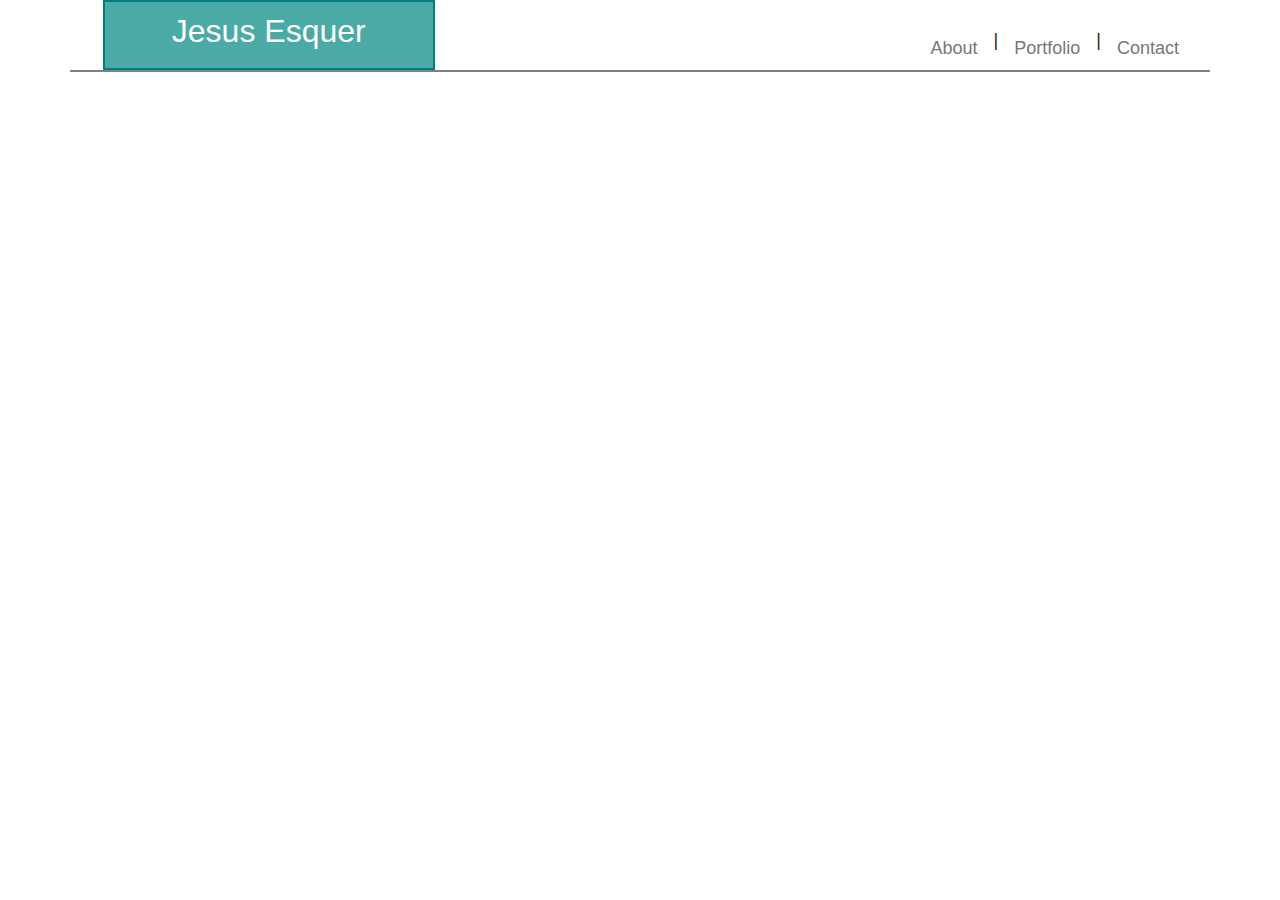
==== index.html @ 373d1f25 "added details to navbar" ====
<!DOCTYPE html>

<head>
    <link rel="stylesheet" href="https://stackpath.bootstrapcdn.com/bootstrap/4.3.1/css/bootstrap.min.css"
        integrity="sha384-ggOyR0iXCbMQv3Xipma34MD+dH/1fQ784/j6cY/iJTQUOhcWr7x9JvoRxT2MZw1T" crossorigin="anonymous">
    <script src="https://code.jquery.com/jquery-3.3.1.slim.min.js"
        integrity="sha384-q8i/X+965DzO0rT7abK41JStQIAqVgRVzpbzo5smXKp4YfRvH+8abtTE1Pi6jizo"
        crossorigin="anonymous"></script>
    <script src="https://cdnjs.cloudflare.com/ajax/libs/popper.js/1.14.7/umd/popper.min.js"
        integrity="sha384-UO2eT0CpHqdSJQ6hJty5KVphtPhzWj9WO1clHTMGa3JDZwrnQq4sF86dIHNDz0W1"
        crossorigin="anonymous"></script>
    <script src="https://stackpath.bootstrapcdn.com/bootstrap/4.3.1/js/bootstrap.min.js"
        integrity="sha384-JjSmVgyd0p3pXB1rRibZUAYoIIy6OrQ6VrjIEaFf/nJGzIxFDsf4x0xIM+B07jRM"
        crossorigin="anonymous"></script>
    <link rel="stylesheet" href="style.css">
</head>

<body>
    <div class="container">
        <div class="row">
            <div class="col-4 col">
                <div id="name">
                    <h2>Jesus Esquer</h2>
                </div>
            </div>
            <div class="col-8 col">
                <ul class="nav justify-content-end">
                    <li class="nav-item">
                        <a class="nav-link active" href="#">About</a>
                    </li>
                    |
                    <li class="nav-item">
                        <a class="nav-link" href="#">Portfolio</a>
                    </li>
                    |
                    <li class="nav-item">
                        <a class="nav-link" href="#">Contact</a>
                    </li>
                </ul>
            </div>
        </div>
    </div>


</body>
---- style.css ----
#name {
    background: #4aaaa5;
    margin-left: 5%;
    padding: 10px;
    color: white;
    border: 2px solid teal;
    text-align: center;
}
.col{
    border-bottom: 2px solid grey;
    background: #ffffff;
}

.nav{
    margin-top: 1.5em;
    bottom: 0;
    font-size: 18px;
}

.nav-link{
    font-family: Arial, Helvetica, sans-serif;
    color: #777777;
    text-decoration: none;
}
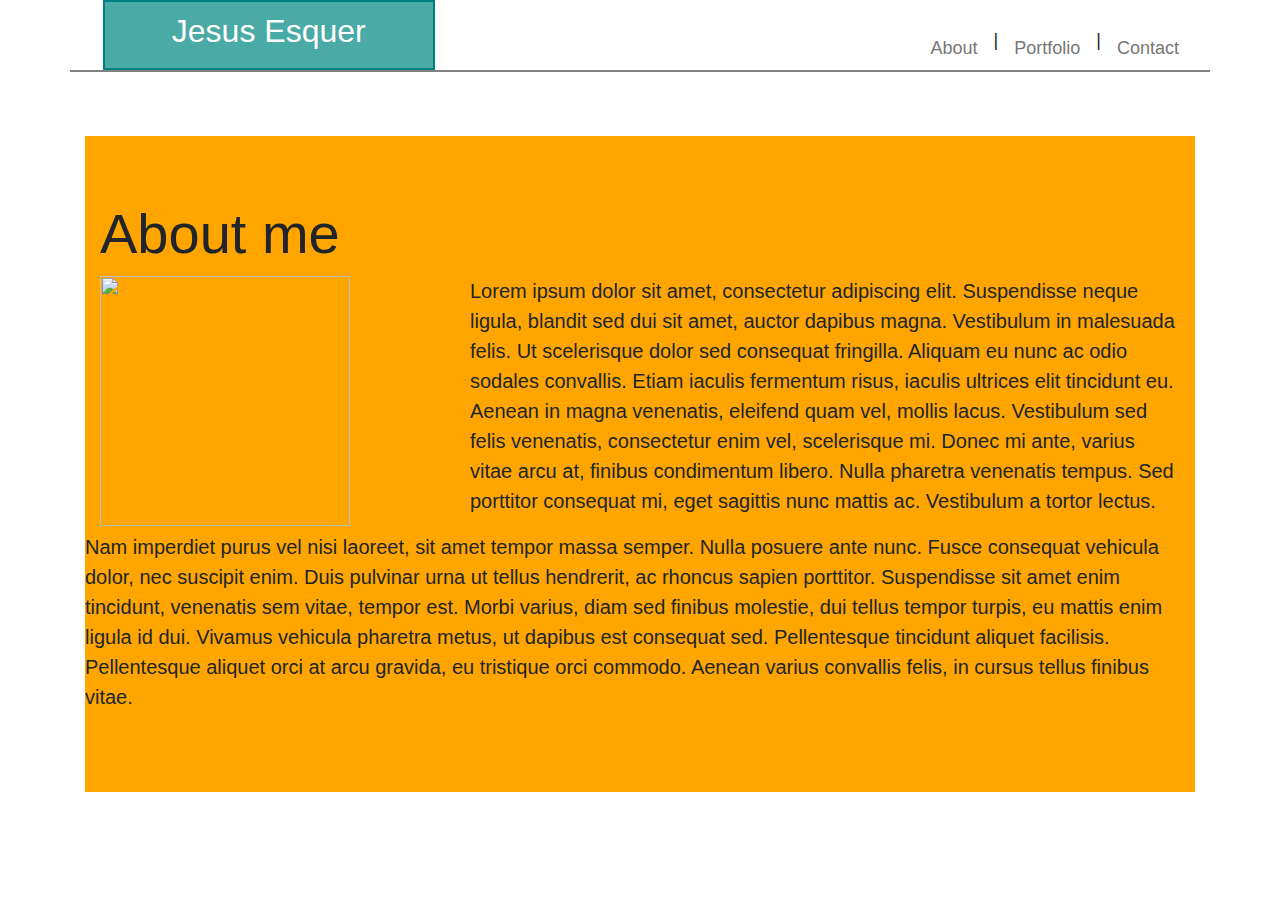
==== commit 9e662901: "created jumbotron with picture and description about me" ====
--- a/index.html
+++ b/index.html
@@ -39,6 +39,53 @@
                 </ul>
             </div>
         </div>
+        <div class="row">
+            <div class="col-12">
+                <div class="jumbotron jumbotron-fluid">
+                    <div class="container">
+                        <div class="row ">
+                            <h3 class="col-12 display-4">About me</h3>
+                        </div>
+                        <div class="row">
+                            <div class="col-4">
+                                <img src="https://avatarfiles.alphacoders.com/894/89417.jpg" height="250px"
+                                    width="250px">
+                            </div>
+                            <div class="col-8">
+                                <p class="lead">Lorem ipsum dolor sit amet, consectetur adipiscing elit. Suspendisse
+                                    neque ligula, blandit sed dui sit amet, auctor dapibus magna. Vestibulum in
+                                    malesuada felis. Ut scelerisque dolor sed consequat fringilla. Aliquam eu nunc ac
+                                    odio sodales convallis. Etiam iaculis fermentum risus, iaculis ultrices elit
+                                    tincidunt eu. Aenean in magna venenatis, eleifend quam vel, mollis lacus. Vestibulum
+                                    sed felis venenatis, consectetur enim vel, scelerisque mi. Donec mi ante, varius
+                                    vitae arcu at, finibus condimentum libero. Nulla pharetra venenatis tempus. Sed
+                                    porttitor consequat mi, eget sagittis nunc mattis ac. Vestibulum a tortor lectus.
+                                </p>
+                            </div>
+                            <div class="row">
+                                <div class="col-12">
+                                    <p class="lead"> Nam imperdiet purus vel nisi laoreet, sit amet tempor massa semper.
+                                        Nulla
+                                        posuere
+                                        ante nunc. Fusce consequat vehicula dolor, nec suscipit enim. Duis pulvinar urna
+                                        ut
+                                        tellus hendrerit, ac rhoncus sapien porttitor. Suspendisse sit amet enim
+                                        tincidunt,
+                                        venenatis sem vitae, tempor est. Morbi varius, diam sed finibus molestie, dui
+                                        tellus
+                                        tempor turpis, eu mattis enim ligula id dui. Vivamus vehicula pharetra metus, ut
+                                        dapibus est consequat sed. Pellentesque tincidunt aliquet facilisis.
+                                        Pellentesque
+                                        aliquet orci at arcu gravida, eu tristique orci commodo. Aenean varius convallis
+                                        felis, in cursus tellus finibus vitae.
+                                    </p>
+                                </div>
+                            </div>
+                        </div>
+                    </div>
+                </div>
+            </div>
+        </div>
     </div>
 
 
--- a/style.css
+++ b/style.css
@@ -21,4 +21,12 @@
     font-family: Arial, Helvetica, sans-serif;
     color: #777777;
     text-decoration: none;
-}+}
+
+.jumbotron{
+    background: orange;
+    margin-top: 4em;
+}
+
+
+
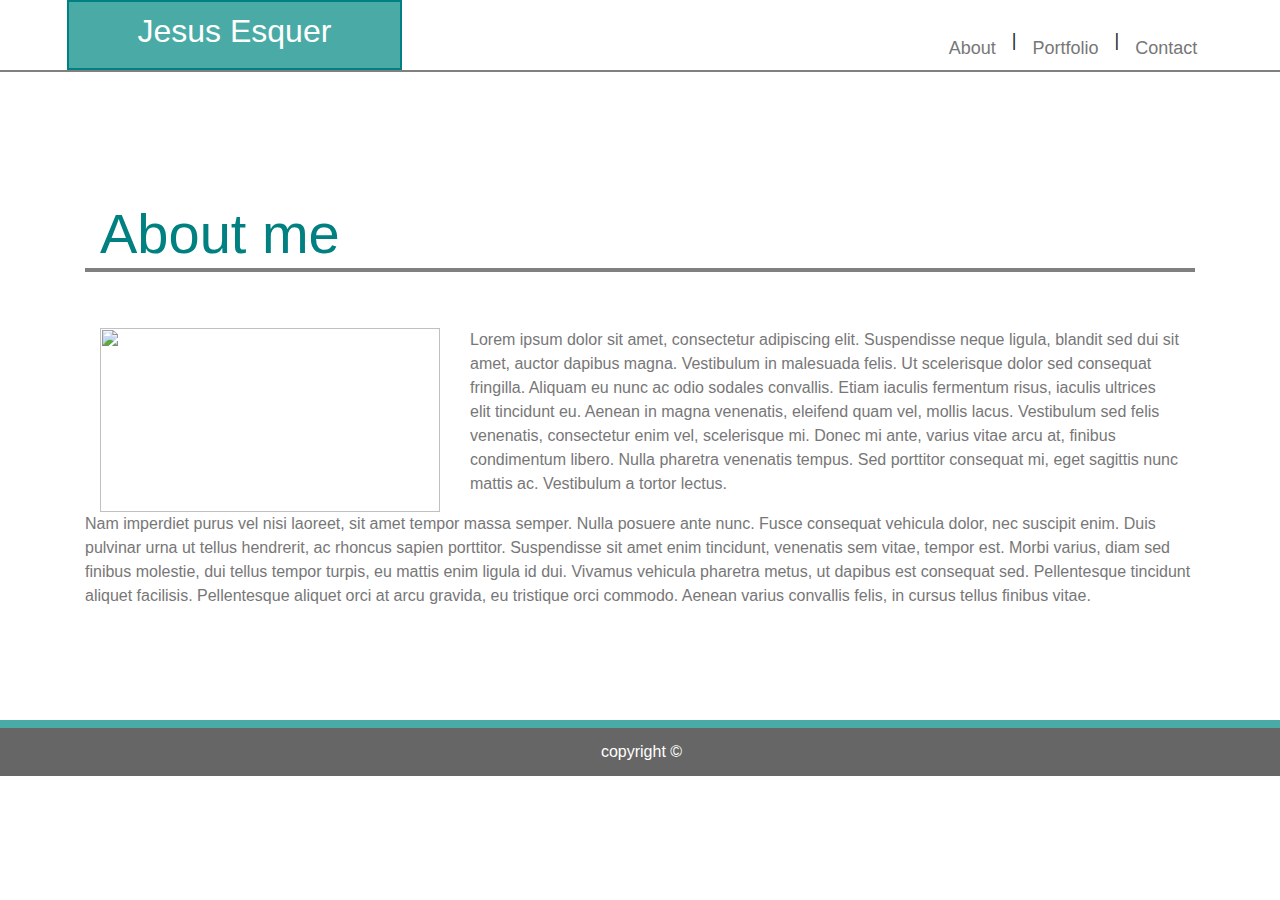
==== commit 5edc2401: "changed profile picture" ====
--- a/index.html
+++ b/index.html
@@ -12,12 +12,15 @@
     <script src="https://stackpath.bootstrapcdn.com/bootstrap/4.3.1/js/bootstrap.min.js"
         integrity="sha384-JjSmVgyd0p3pXB1rRibZUAYoIIy6OrQ6VrjIEaFf/nJGzIxFDsf4x0xIM+B07jRM"
         crossorigin="anonymous"></script>
-    <link rel="stylesheet" href="style.css">
+    <link rel="stylesheet" href="css/style_index.css">
+    <meta name="viewport" content="width=device-width, initial-scale=1.0">
+
 </head>
 
+
 <body>
-    <div class="container">
-        <div class="row">
+    <div class="container bg">
+        <div class="row header">
             <div class="col-4 col">
                 <div id="name">
                     <h2>Jesus Esquer</h2>
@@ -44,41 +47,51 @@
                 <div class="jumbotron jumbotron-fluid">
                     <div class="container">
                         <div class="row ">
-                            <h3 class="col-12 display-4">About me</h3>
+                            <h3 class="col-12 display-4 about">About me</h3>
                         </div>
                         <div class="row">
-                            <div class="col-4">
-                                <img src="https://avatarfiles.alphacoders.com/894/89417.jpg" height="250px"
-                                    width="250px">
+                            <div class="col-4 row1">
+                                <img src="http://ithunters.ca/images/profile.png" height="100%"
+                                    width="100%">
                             </div>
                             <div class="col-8">
                                 <p class="lead">Lorem ipsum dolor sit amet, consectetur adipiscing elit. Suspendisse
                                     neque ligula, blandit sed dui sit amet, auctor dapibus magna. Vestibulum in
-                                    malesuada felis. Ut scelerisque dolor sed consequat fringilla. Aliquam eu nunc ac
+                                    malesuada felis. Ut scelerisque dolor sed consequat fringilla. Aliquam eu nunc
+                                    ac
                                     odio sodales convallis. Etiam iaculis fermentum risus, iaculis ultrices elit
-                                    tincidunt eu. Aenean in magna venenatis, eleifend quam vel, mollis lacus. Vestibulum
+                                    tincidunt eu. Aenean in magna venenatis, eleifend quam vel, mollis lacus.
+                                    Vestibulum
                                     sed felis venenatis, consectetur enim vel, scelerisque mi. Donec mi ante, varius
                                     vitae arcu at, finibus condimentum libero. Nulla pharetra venenatis tempus. Sed
-                                    porttitor consequat mi, eget sagittis nunc mattis ac. Vestibulum a tortor lectus.
+                                    porttitor consequat mi, eget sagittis nunc mattis ac. Vestibulum a tortor
+                                    lectus.
                                 </p>
                             </div>
-                            <div class="row">
-                                <div class="col-12">
-                                    <p class="lead"> Nam imperdiet purus vel nisi laoreet, sit amet tempor massa semper.
-                                        Nulla
-                                        posuere
-                                        ante nunc. Fusce consequat vehicula dolor, nec suscipit enim. Duis pulvinar urna
-                                        ut
-                                        tellus hendrerit, ac rhoncus sapien porttitor. Suspendisse sit amet enim
-                                        tincidunt,
-                                        venenatis sem vitae, tempor est. Morbi varius, diam sed finibus molestie, dui
-                                        tellus
-                                        tempor turpis, eu mattis enim ligula id dui. Vivamus vehicula pharetra metus, ut
-                                        dapibus est consequat sed. Pellentesque tincidunt aliquet facilisis.
-                                        Pellentesque
-                                        aliquet orci at arcu gravida, eu tristique orci commodo. Aenean varius convallis
-                                        felis, in cursus tellus finibus vitae.
-                                    </p>
+                            <div>
+                                <div class="row">
+                                    <div class="col-12">
+                                        <p class="lead"> Nam imperdiet purus vel nisi laoreet, sit amet tempor massa
+                                            semper.
+                                            Nulla
+                                            posuere
+                                            ante nunc. Fusce consequat vehicula dolor, nec suscipit enim. Duis pulvinar
+                                            urna
+                                            ut
+                                            tellus hendrerit, ac rhoncus sapien porttitor. Suspendisse sit amet enim
+                                            tincidunt,
+                                            venenatis sem vitae, tempor est. Morbi varius, diam sed finibus molestie,
+                                            dui
+                                            tellus
+                                            tempor turpis, eu mattis enim ligula id dui. Vivamus vehicula pharetra
+                                            metus, ut
+                                            dapibus est consequat sed. Pellentesque tincidunt aliquet facilisis.
+                                            Pellentesque
+                                            aliquet orci at arcu gravida, eu tristique orci commodo. Aenean varius
+                                            convallis
+                                            felis, in cursus tellus finibus vitae.
+                                        </p>
+                                    </div>
                                 </div>
                             </div>
                         </div>
@@ -86,7 +99,22 @@
                 </div>
             </div>
         </div>
+        <div class="row">
+            <div class="col-12">
+                <div class="card-footer">
+                    copyright ©
+                </div>
+            </div>
+        </div>
     </div>
+    <style>
+        @media screen and (max-width: 480px) {}
 
+        @media screen and (max-width: 768px) {
+            [class*="col-"] {
+                width: 100%;
+            }
+        }
+    </style>
 
 </body>--- a/css/style_index.css
+++ b/css/style_index.css
@@ -0,0 +1,86 @@
+body{
+    background-image: url(https://www.toptal.com/designers/subtlepatterns/patterns/papyrus.png);
+    width: 100%;
+    height: 100%;
+}
+.header {
+    margin-right: -120px;
+    margin-left: -117px;
+}
+
+#name {
+    background: #4aaaa5;
+    margin-left: 20%;
+    padding: 10px;
+    color: white;
+    border: 2px solid teal;
+    text-align: center;
+}
+.col{
+    border-bottom: 2px solid grey;
+    background: #ffffff;
+}
+
+.nav{
+    margin-top: 1.5em;
+    bottom: 0;
+    font-size: 18px;
+    margin-right: 10%;
+}
+
+.nav-link{
+    font-family: Arial, Helvetica, sans-serif;
+    color: #777777;
+    text-decoration: none;
+}
+.nav-link:hover {
+    background-color: lightgoldenrodyellow;
+    color: lightseagreen
+  }
+
+.jumbotron{
+    background: #ffffff;
+    margin-top: 4em;
+    
+}
+
+
+.about{
+font-family: Arial, Helvetica, sans-serif;
+float: left;
+border-bottom: 4px solid gray;
+margin-bottom: 1em;
+color: teal;
+}
+
+.card-footer {
+    color: white;
+    border-top: 8px solid #4aaaa5;
+    background-color: #666666;
+    text-align: center;
+    margin-right: -120px;
+    margin-left: -117px;
+}
+
+
+.lead{
+    font-family: Arial, Helvetica, sans-serif;
+    color: #777777;
+    font-size:16px;
+}
+
+
+@media only screen and (max-width: 480px){
+    [class*="col-"] {
+        width: 100%;
+      }
+}
+@media only screen and (max-width: 768px){
+    [class*="col-"] {
+        width: 100%;
+      }
+      [img]{
+        height: 250px;
+        width:250px;
+      }
+}
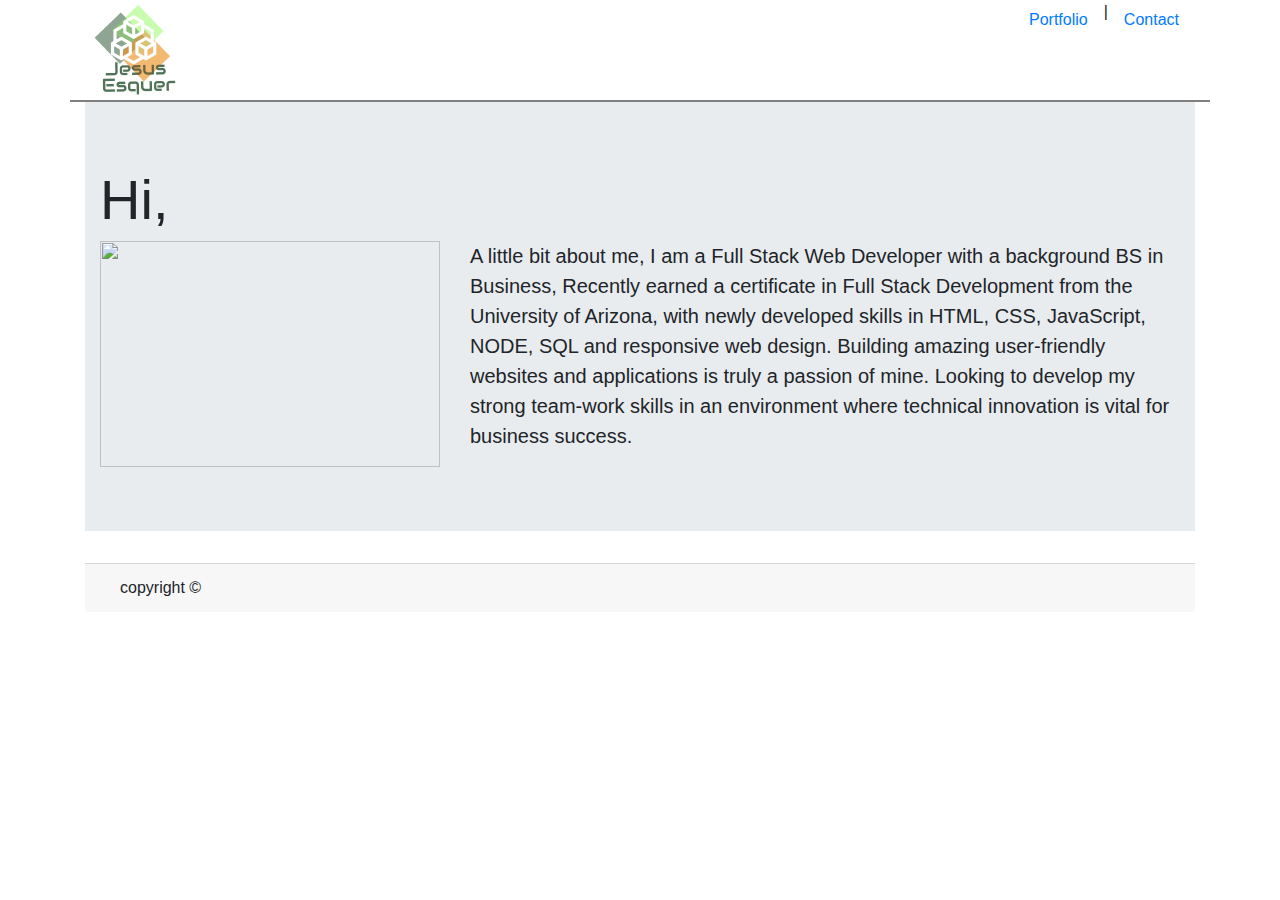
==== commit 445ff77c: "changed profile named for a logo and added hover grow size" ====
--- a/index.html
+++ b/index.html
@@ -13,31 +13,28 @@
         integrity="sha384-JjSmVgyd0p3pXB1rRibZUAYoIIy6OrQ6VrjIEaFf/nJGzIxFDsf4x0xIM+B07jRM"
         crossorigin="anonymous"></script>
     <link rel="stylesheet" href="css/style_index.css">
-    <meta name="viewport" content="width=device-width, initial-scale=1.0">
 
 </head>
 
 
 <body>
-    <div class="container bg">
+    <div class="container">
         <div class="row header">
             <div class="col-4 col">
-                <div id="name">
-                    <h2>Jesus Esquer</h2>
+                <div >
+                    <a href="index.html">
+                        <img id="logo" src="imgs/Name-logo.png">
+                    </a>
                 </div>
             </div>
             <div class="col-8 col">
                 <ul class="nav justify-content-end">
                     <li class="nav-item">
-                        <a class="nav-link active" href="#">About</a>
+                        <a class="nav-link" href="portfolio.html">Portfolio</a>
                     </li>
                     |
                     <li class="nav-item">
-                        <a class="nav-link" href="#">Portfolio</a>
-                    </li>
-                    |
-                    <li class="nav-item">
-                        <a class="nav-link" href="#">Contact</a>
+                        <a class="nav-link" href="contact.html">Contact</a>
                     </li>
                 </ul>
             </div>
@@ -47,52 +44,20 @@
                 <div class="jumbotron jumbotron-fluid">
                     <div class="container">
                         <div class="row ">
-                            <h3 class="col-12 display-4 about">About me</h3>
+                            <h3 class="col-12 display-4 about">Hi,</h3>
                         </div>
                         <div class="row">
                             <div class="col-4 row1">
-                                <img src="http://ithunters.ca/images/profile.png" height="100%"
-                                    width="100%">
+                                <img src="http://ithunters.ca/images/profile.png" height="100%" width="100%">
                             </div>
                             <div class="col-8">
-                                <p class="lead">Lorem ipsum dolor sit amet, consectetur adipiscing elit. Suspendisse
-                                    neque ligula, blandit sed dui sit amet, auctor dapibus magna. Vestibulum in
-                                    malesuada felis. Ut scelerisque dolor sed consequat fringilla. Aliquam eu nunc
-                                    ac
-                                    odio sodales convallis. Etiam iaculis fermentum risus, iaculis ultrices elit
-                                    tincidunt eu. Aenean in magna venenatis, eleifend quam vel, mollis lacus.
-                                    Vestibulum
-                                    sed felis venenatis, consectetur enim vel, scelerisque mi. Donec mi ante, varius
-                                    vitae arcu at, finibus condimentum libero. Nulla pharetra venenatis tempus. Sed
-                                    porttitor consequat mi, eget sagittis nunc mattis ac. Vestibulum a tortor
-                                    lectus.
+                                <p class="lead"> A little bit about me, I am a Full Stack Web Developer with a background BS in Business, Recently
+                                    earned a certificate in Full Stack Development from the University of Arizona, with
+                                    newly developed skills in HTML, CSS, JavaScript, NODE, SQL and responsive web
+                                    design. Building amazing user-friendly websites and applications is truly a passion
+                                    of mine. Looking to develop my strong team-work skills in an environment where
+                                    technical innovation is vital for business success.
                                 </p>
-                            </div>
-                            <div>
-                                <div class="row">
-                                    <div class="col-12">
-                                        <p class="lead"> Nam imperdiet purus vel nisi laoreet, sit amet tempor massa
-                                            semper.
-                                            Nulla
-                                            posuere
-                                            ante nunc. Fusce consequat vehicula dolor, nec suscipit enim. Duis pulvinar
-                                            urna
-                                            ut
-                                            tellus hendrerit, ac rhoncus sapien porttitor. Suspendisse sit amet enim
-                                            tincidunt,
-                                            venenatis sem vitae, tempor est. Morbi varius, diam sed finibus molestie,
-                                            dui
-                                            tellus
-                                            tempor turpis, eu mattis enim ligula id dui. Vivamus vehicula pharetra
-                                            metus, ut
-                                            dapibus est consequat sed. Pellentesque tincidunt aliquet facilisis.
-                                            Pellentesque
-                                            aliquet orci at arcu gravida, eu tristique orci commodo. Aenean varius
-                                            convallis
-                                            felis, in cursus tellus finibus vitae.
-                                        </p>
-                                    </div>
-                                </div>
                             </div>
                         </div>
                     </div>
@@ -102,19 +67,11 @@
         <div class="row">
             <div class="col-12">
                 <div class="card-footer">
-                    copyright ©
+                    <div class="container">
+                        copyright ©
+                    </div>
                 </div>
             </div>
         </div>
     </div>
-    <style>
-        @media screen and (max-width: 480px) {}
-
-        @media screen and (max-width: 768px) {
-            [class*="col-"] {
-                width: 100%;
-            }
-        }
-    </style>
-
 </body>--- a/css/style_index.css
+++ b/css/style_index.css
@@ -3,46 +3,42 @@
     width: 100%;
     height: 100%;
 }
-.header {
-    margin-right: -120px;
-    margin-left: -117px;
-}
 
-#name {
-    background: #4aaaa5;
-    margin-left: 20%;
-    padding: 10px;
-    color: white;
-    border: 2px solid teal;
-    text-align: center;
-}
+
+
 .col{
     border-bottom: 2px solid grey;
     background: #ffffff;
 }
 
-.nav{
-    margin-top: 1.5em;
-    bottom: 0;
-    font-size: 18px;
-    margin-right: 10%;
+#logo {
+    width: 100px;
+    height: 100px;
 }
+
+
+#logo:hover {
+    height: 150px;
+    width:  150px;
+  
+  };
 
 .nav-link{
     font-family: Arial, Helvetica, sans-serif;
     color: #777777;
     text-decoration: none;
-}
+};
+
 .nav-link:hover {
     background-color: lightgoldenrodyellow;
     color: lightseagreen
-  }
+  };
 
 .jumbotron{
     background: #ffffff;
     margin-top: 4em;
     
-}
+};
 
 
 .about{
@@ -51,36 +47,24 @@
 border-bottom: 4px solid gray;
 margin-bottom: 1em;
 color: teal;
-}
+};
 
 .card-footer {
     color: white;
     border-top: 8px solid #4aaaa5;
     background-color: #666666;
     text-align: center;
-    margin-right: -120px;
-    margin-left: -117px;
-}
+    
+ 
+};
+#sticky-footer {
+    flex-shrink: none;
+  };
 
 
 .lead{
     font-family: Arial, Helvetica, sans-serif;
     color: #777777;
     font-size:16px;
-}
+};
 
-
-@media only screen and (max-width: 480px){
-    [class*="col-"] {
-        width: 100%;
-      }
-}
-@media only screen and (max-width: 768px){
-    [class*="col-"] {
-        width: 100%;
-      }
-      [img]{
-        height: 250px;
-        width:250px;
-      }
-}
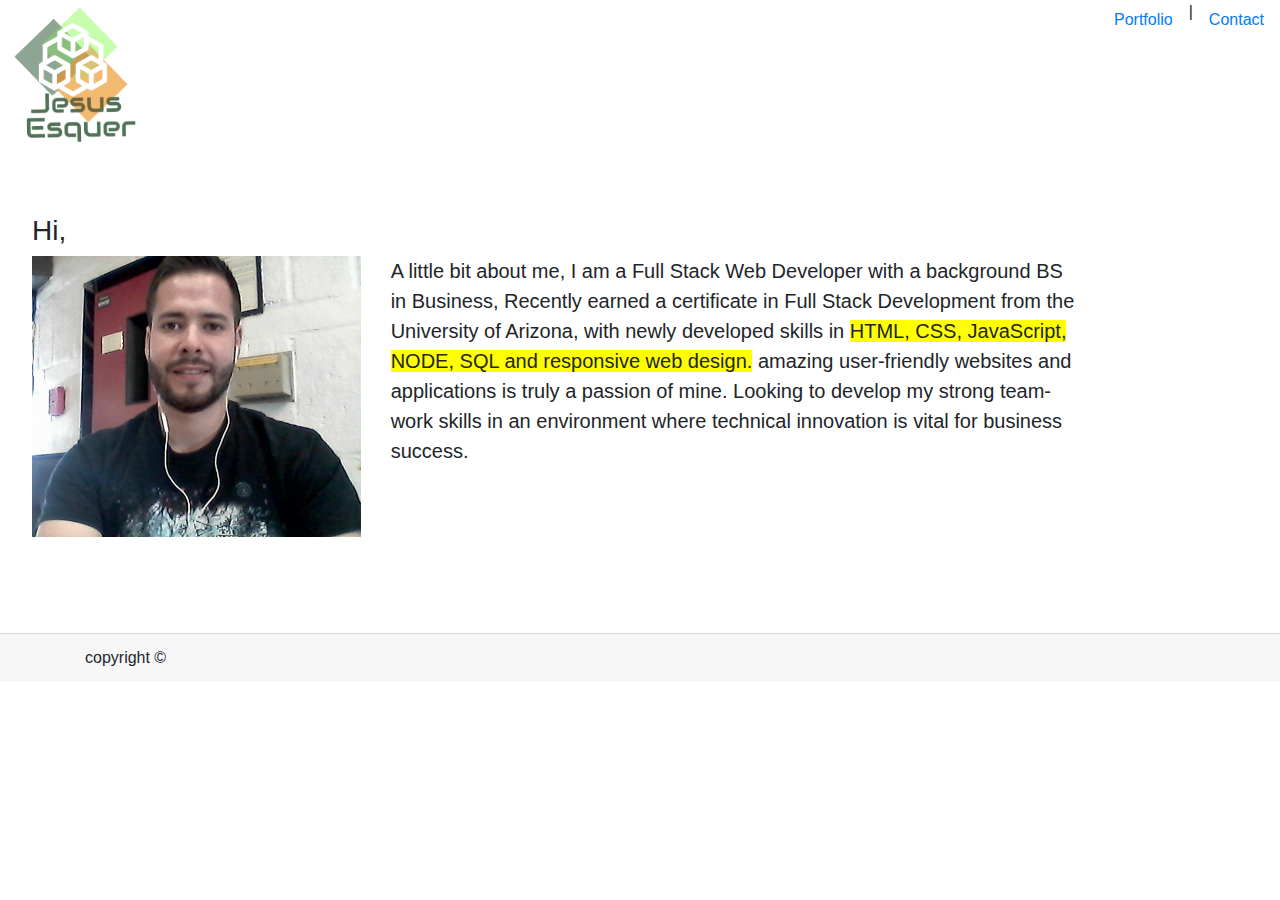
==== commit 6a320c2f: "added changing background image to profile" ====
--- a/index.html
+++ b/index.html
@@ -1,8 +1,79 @@
 <!DOCTYPE html>
 
 <head>
+    <!--CSS Reset to clear margins-->
+    <link rel="stylesheet" href="css/css-reset.css">
+
+    <!-- SCSS Blend Background-->
+    <!-- <link rel="stylesheet" href="css/style.css"> -->
+    <!-- CSS BootStrap links-->
     <link rel="stylesheet" href="https://stackpath.bootstrapcdn.com/bootstrap/4.3.1/css/bootstrap.min.css"
         integrity="sha384-ggOyR0iXCbMQv3Xipma34MD+dH/1fQ784/j6cY/iJTQUOhcWr7x9JvoRxT2MZw1T" crossorigin="anonymous">
+    
+            <!-- Our CSS file-->
+    <link rel="stylesheet" href="css/style_index.css">
+    
+    <title>Jesus Esquer</title>
+</head>
+
+
+<body class="blend">
+
+    <div class="row header">
+        <div class="col-4 col">
+            <div>
+                <a href="index.html">
+                    <img id="logo" src="imgs/Name-logo.png">
+                </a>
+            </div>
+        </div>
+        <div class="col-8 col">
+            <ul class="nav justify-content-end">
+                <li class="nav-item">
+                    <a class="nav-link" href="portfolio.html">Portfolio</a>
+                </li>
+                |
+                <li class="nav-item">
+                    <a class="nav-link" href="contact.html">Contact</a>
+                </li>
+            </ul>
+        </div>
+    </div>
+    <div class="container row">
+        <div class="col-12 jumbotron" style="background: none;" >
+            <div class="row">
+                <h3 class="col-12" id="greeting">Hi,</h3>
+            </div>
+            <div class="row">
+                <div class="col-12 col-md-4 col-sm-4 row1">
+                    <img src="imgs/Profile-picture.png" height="100%" width="100%">
+                </div>
+                <div class="col-12 col-md-8 col-sm-8">
+                    <p class="lead"> A little bit about me, I am a Full Stack Web Developer with a
+                        background BS in Business, Recently
+                        earned a certificate in Full Stack Development from the University of Arizona, with
+                        newly developed skills in <span style="background-color: #FFFF00"> HTML, CSS, JavaScript, NODE,
+                            SQL and responsive web
+                            design.</span> amazing user-friendly websites and applications is truly a passion
+                        of mine. Looking to develop my strong team-work skills in an environment where
+                        technical innovation is vital for business success.
+                    </p>
+                </div>
+            </div>
+        </div>
+    </div>
+
+    <div class="row">
+        <div class="col-12">
+            <div class="card-footer">
+                <div class="container">
+                    copyright ©
+                </div>
+            </div>
+        </div>
+    </div>
+
+    <!--Boot Strap Javascript-->
     <script src="https://code.jquery.com/jquery-3.3.1.slim.min.js"
         integrity="sha384-q8i/X+965DzO0rT7abK41JStQIAqVgRVzpbzo5smXKp4YfRvH+8abtTE1Pi6jizo"
         crossorigin="anonymous"></script>
@@ -12,66 +83,5 @@
     <script src="https://stackpath.bootstrapcdn.com/bootstrap/4.3.1/js/bootstrap.min.js"
         integrity="sha384-JjSmVgyd0p3pXB1rRibZUAYoIIy6OrQ6VrjIEaFf/nJGzIxFDsf4x0xIM+B07jRM"
         crossorigin="anonymous"></script>
-    <link rel="stylesheet" href="css/style_index.css">
 
-</head>
-
-
-<body>
-    <div class="container">
-        <div class="row header">
-            <div class="col-4 col">
-                <div >
-                    <a href="index.html">
-                        <img id="logo" src="imgs/Name-logo.png">
-                    </a>
-                </div>
-            </div>
-            <div class="col-8 col">
-                <ul class="nav justify-content-end">
-                    <li class="nav-item">
-                        <a class="nav-link" href="portfolio.html">Portfolio</a>
-                    </li>
-                    |
-                    <li class="nav-item">
-                        <a class="nav-link" href="contact.html">Contact</a>
-                    </li>
-                </ul>
-            </div>
-        </div>
-        <div class="row">
-            <div class="col-12">
-                <div class="jumbotron jumbotron-fluid">
-                    <div class="container">
-                        <div class="row ">
-                            <h3 class="col-12 display-4 about">Hi,</h3>
-                        </div>
-                        <div class="row">
-                            <div class="col-4 row1">
-                                <img src="http://ithunters.ca/images/profile.png" height="100%" width="100%">
-                            </div>
-                            <div class="col-8">
-                                <p class="lead"> A little bit about me, I am a Full Stack Web Developer with a background BS in Business, Recently
-                                    earned a certificate in Full Stack Development from the University of Arizona, with
-                                    newly developed skills in HTML, CSS, JavaScript, NODE, SQL and responsive web
-                                    design. Building amazing user-friendly websites and applications is truly a passion
-                                    of mine. Looking to develop my strong team-work skills in an environment where
-                                    technical innovation is vital for business success.
-                                </p>
-                            </div>
-                        </div>
-                    </div>
-                </div>
-            </div>
-        </div>
-        <div class="row">
-            <div class="col-12">
-                <div class="card-footer">
-                    <div class="container">
-                        copyright ©
-                    </div>
-                </div>
-            </div>
-        </div>
-    </div>
 </body>--- a/css/style.css
+++ b/css/style.css
@@ -0,0 +1,54 @@
+html {
+    background: #fff;
+  }
+  
+  body {
+    height: 100%;
+  }
+  
+  html, body {
+    padding: 0;
+    margin: 0;
+    font-family: "Nocturno Display Medium 4", Georgia;
+    font-style: normal;
+    font-weight: normal;
+    font-stretch: normal;
+  }
+  
+  body {
+      background: url(http://unsplash.it/1499/1000);
+    background-size: 100%;
+    background-size: cover;
+    background-repeat: no-repeat;
+  }
+  
+  .blend {
+    mix-blend-mode: exclusion;
+    color: white;
+    display: block;
+    height: 100%;
+    width: 100%;
+    display: flex;
+    flex-direction: column;
+    justify-content: center;
+    align-items: center;
+    text-align: center;
+    font-size: 6vw;
+  }
+  
+  .red {
+    color: red;
+  }
+  
+  .blue {
+    color: blue;
+  }
+  
+  .green {
+    color: green;
+  }
+  
+  blockquote {
+    margin-bottom: 100px;
+    line-height: 1.1;
+  }--- a/css/style_index.css
+++ b/css/style_index.css
@@ -1,14 +1,5 @@
-body{
-    background-image: url(https://www.toptal.com/designers/subtlepatterns/patterns/papyrus.png);
-    width: 100%;
-    height: 100%;
-}
-
-
-
-.col{
-    border-bottom: 2px solid grey;
-    background: #ffffff;
+body {
+    background: url(http://unsplash.it/1499/1000);
 }
 
 #logo {
@@ -25,46 +16,39 @@
 
 .nav-link{
     font-family: Arial, Helvetica, sans-serif;
-    color: #777777;
-    text-decoration: none;
+    color: #507157;
+    font-size: 12px;
 };
 
 .nav-link:hover {
     background-color: lightgoldenrodyellow;
     color: lightseagreen
-  };
-
-.jumbotron{
-    background: #ffffff;
-    margin-top: 4em;
-    
 };
 
 
-.about{
-font-family: Arial, Helvetica, sans-serif;
-float: left;
-border-bottom: 4px solid gray;
-margin-bottom: 1em;
-color: teal;
+.lead{
+    font-family: Arial, Helvetica, sans-serif;
+    color: #507157;
+    font-size:16px;
 };
 
+#greeting {
+    font-family: Arial, Helvetica, sans-serif;
+    font-size: 16px;
+    color: #507157;
+};
+
+
 .card-footer {
-    color: white;
+    color: #507157;
     border-top: 8px solid #4aaaa5;
     background-color: #666666;
     text-align: center;
     
  
 };
-#sticky-footer {
-    flex-shrink: none;
-  };
 
-
-.lead{
-    font-family: Arial, Helvetica, sans-serif;
-    color: #777777;
-    font-size:16px;
-};
-
+#jumbo {
+    background-color: none !important;
+    background: none !important;
+}